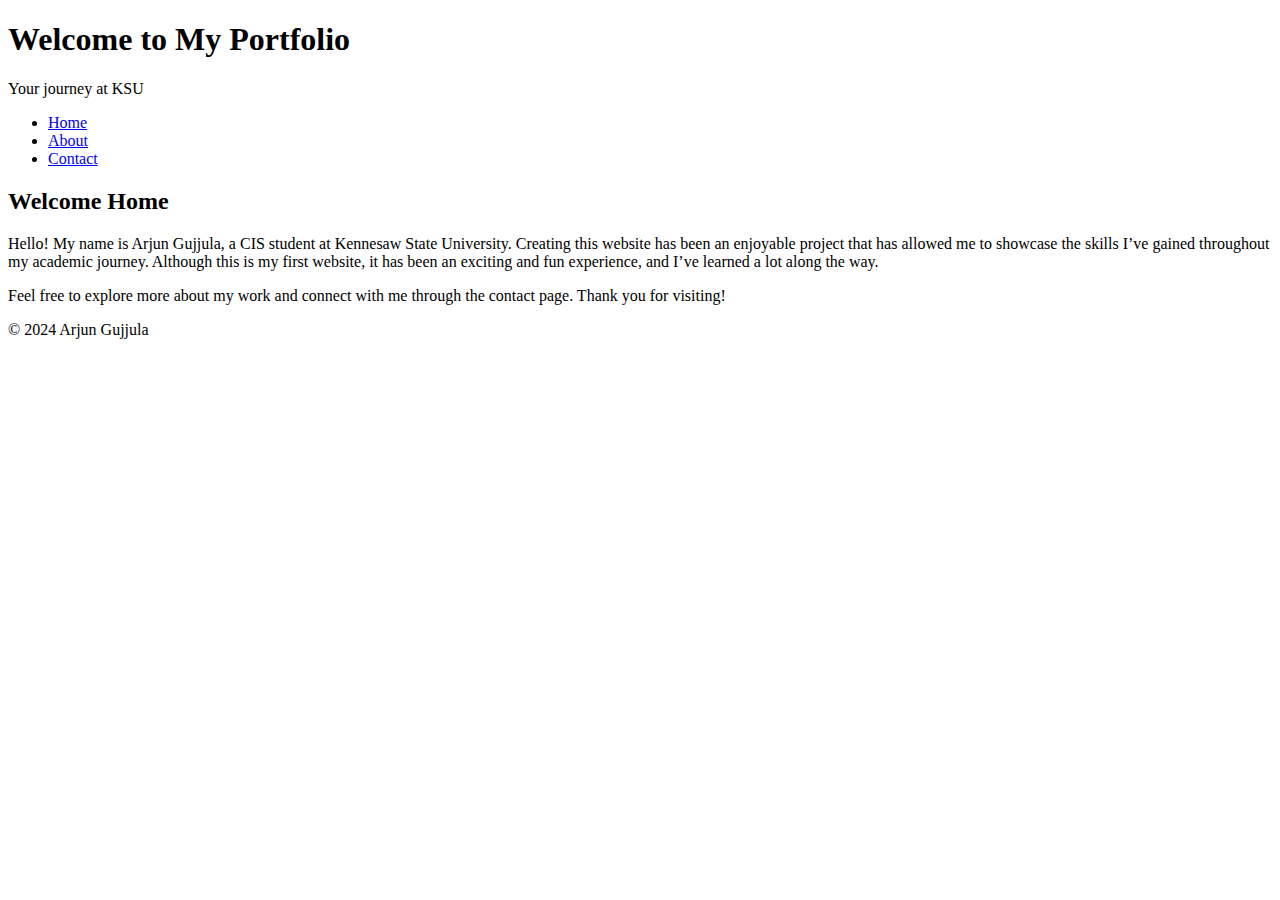
==== index.html @ 1fc1d019 "Index.html (home page)" ====
<!DOCTYPE html>
<html lang="en">
<head>
    <meta charset="UTF-8">
    <meta name="viewport" content="width=device-width, initial-scale=1.0">
    <title>Home | Arjun Gujjula's Portfolio</title>
    <link rel="stylesheet" href="styles.css"> <!-- Link to external CSS file for styling -->
</head>
<body>
    <!-- Header section for the Home page -->
    <header>
        <h1>Welcome to My Portfolio</h1>
        <p>Your journey at KSU</p>
    </header>

    <!-- Navigation menu linking to other pages -->
    <nav>
        <ul>
            <li><a href="index.html">Home</a></li>
            <li><a href="about.html">About</a></li>
            <li><a href="contact.html">Contact</a></li>
        </ul>
    </nav>

    <!-- Main content section for the Home page -->
    <section>
        <h2>Welcome Home</h2>
        <p>Hello! My name is Arjun Gujjula, a CIS student at Kennesaw State University. Creating this website has been an enjoyable project that has allowed me to showcase the skills I’ve gained throughout my academic journey. Although this is my first website, it has been an exciting and fun experience, and I’ve learned a lot along the way.</p>
        <p>Feel free to explore more about my work and connect with me through the contact page. Thank you for visiting!</p>
    </section>

    <!-- Footer section -->
    <footer>
        <p>&copy; 2024 Arjun Gujjula</p>
    </footer>
</body>
</html>
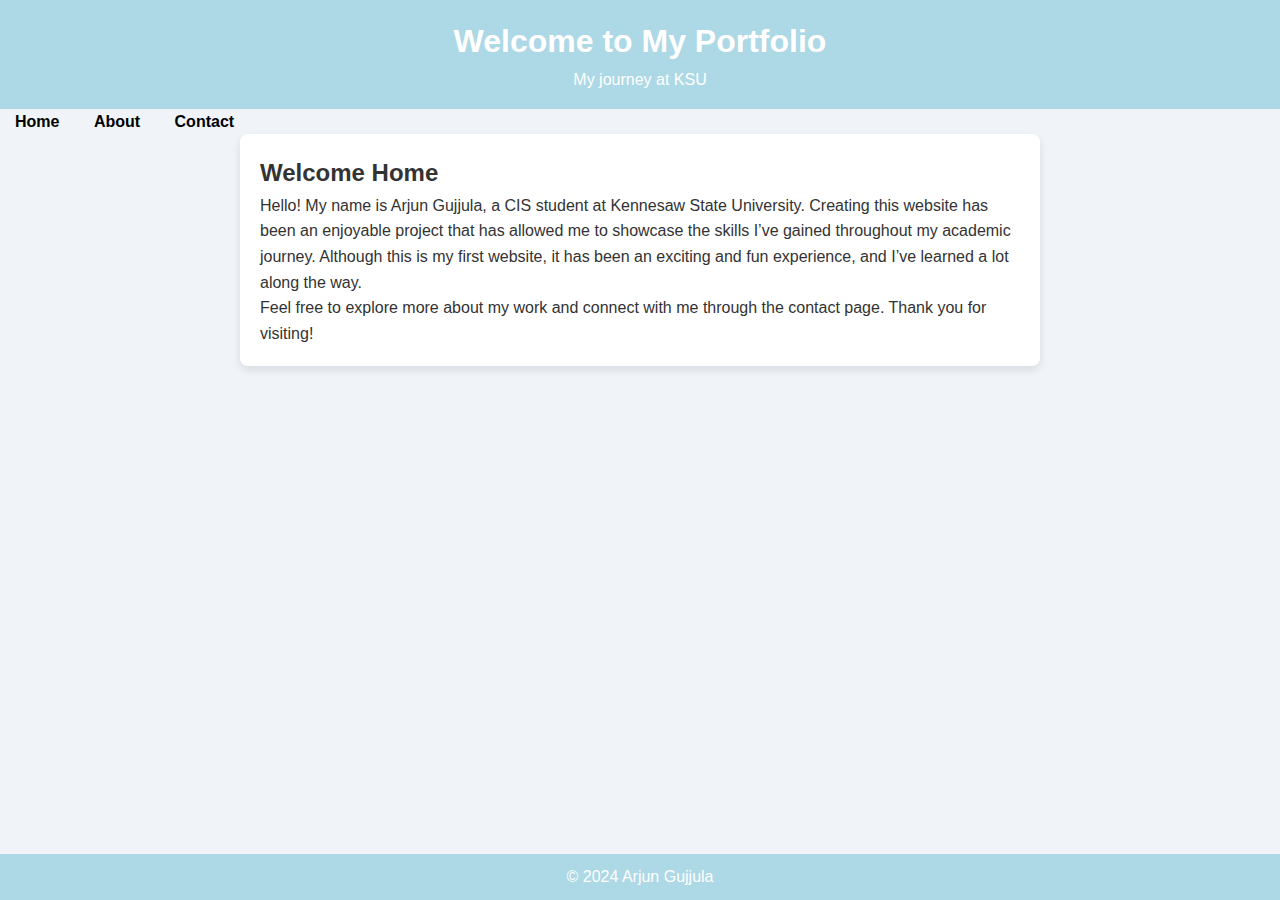
==== commit c63ebc94: "Update index.html" ====
--- a/index.html
+++ b/index.html
@@ -10,7 +10,7 @@
     <!-- Header section for the Home page -->
     <header>
         <h1>Welcome to My Portfolio</h1>
-        <p>Your journey at KSU</p>
+        <p>My journey at KSU</p>
     </header>
 
     <!-- Navigation menu linking to other pages -->
--- a/styles.css
+++ b/styles.css
@@ -0,0 +1,120 @@
+/* Basic reset */
+* {
+    margin: 0;
+    padding: 0;
+    box-sizing: border-box;
+}
+
+body {
+    font-family: Arial, sans-serif;
+    line-height: 1.6;
+    background-color: #f0f4f8; /* Light blue background */
+    color: #333;
+}
+
+/* Header section styling */
+header {
+    background: #add8e6; /* Light blue background for header */
+    color: #fff;
+    padding: 1rem 0;
+    text-align: center;
+}
+
+/* Navigation menu styling */
+nav ul {
+    list-style: none;
+    padding: 0;
+}
+
+nav ul li {
+    display: inline;
+    margin: 0 15px;
+}
+
+/* Navigation links and hover effect */
+nav ul li a {
+    text-decoration: none;
+    color: #000000; /* Black navigation links */
+    font-weight: bold;
+}
+
+nav ul li a:hover {
+    color: #ff6347; /* Tomato red for hover effect on navigation */
+}
+
+/* Section styling (e.g., content areas) */
+section {
+    padding: 20px;
+    max-width: 800px;
+    margin: 0 auto;
+    background-color: #ffffff; /* White background for sections */
+    border-radius: 8px;
+    box-shadow: 0 4px 8px rgba(0, 0, 0, 0.1);
+}
+
+/* Footer section styling */
+footer {
+    background: #add8e6; /* Light blue background matching the header */
+    color: #fff;
+    text-align: center;
+    padding: 10px;
+    position: fixed;
+    width: 100%;
+    bottom: 0;
+}
+
+/* About section styling with profile photo and bio */
+.about-section {
+    display: flex;
+    align-items: flex-start;
+    justify-content: space-between;
+    background-color: #f9f9f9; /* Light grey for bio section */
+    padding: 20px;
+    border-radius: 8px;
+}
+
+/* Profile photo styling */
+.profile-photo {
+    width: 200px; /* Adjust the width as per the layout */
+    height: 200px; /* Keeping the height and width equal for a circular image */
+    border-radius: 50%; /* Circular shape */
+    object-fit: cover; /* Ensures the image covers the area without distortion */
+    margin-right: 20px;
+    border: 3px solid #add8e6; /* Light blue border for the photo */
+}
+
+/* Bio text section */
+.bio {
+    flex-grow: 1; /* Ensures the text takes up the remaining space next to the image */
+    text-align: left; /* Align text to the left */
+}
+
+/* Form styling for Contact page */
+form {
+    display: flex;
+    flex-direction: column;
+    background-color: #f9f9f9; /* Light grey for form section */
+    padding: 20px;
+    border-radius: 8px;
+}
+
+label, input, textarea {
+    margin-bottom: 10px;
+    padding: 10px;
+    border: 1px solid #ccc;
+    border-radius: 4px;
+}
+
+/* Submit button styling */
+button {
+    padding: 10px;
+    background-color: #ff6347; /* Tomato red for submit button */
+    color: #fff;
+    border: none;
+    border-radius: 4px;
+    cursor: pointer;
+}
+
+button:hover {
+    background-color: #ff4500; /* Darker orange for hover effect on button */
+}
